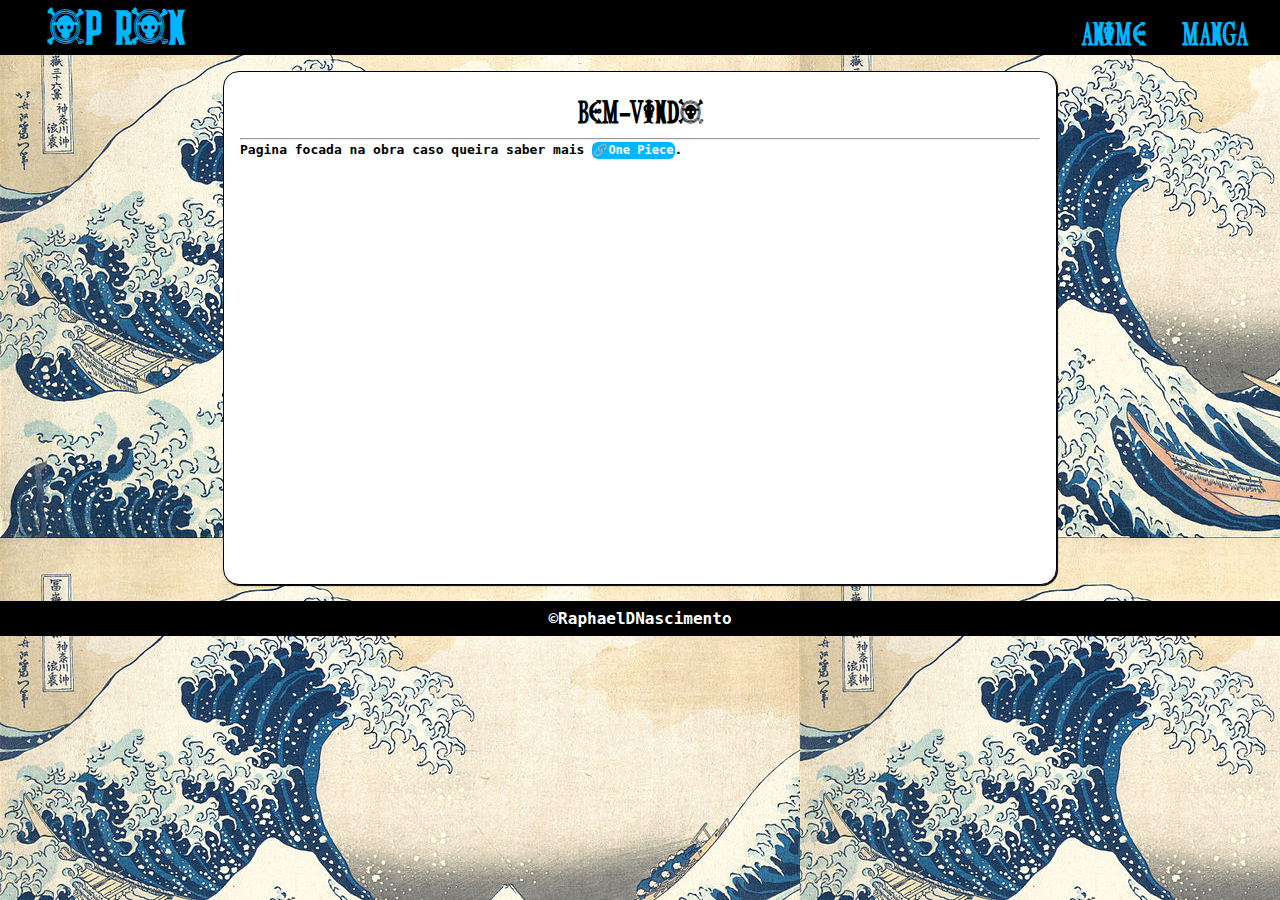
==== opron/index.html @ f1925758 "v01" ====
<!DOCTYPE html>
<html lang="pt-br">
<head>
    <meta charset="UTF-8">
    <meta http-equiv="X-UA-Compatible" content="IE=edge">
    <meta name="viewport" content="width=device-width, initial-scale=1.0">
    <link rel="shortcut icon" href="medias/favicon.ico" type="image/x-icon">
    <link rel="stylesheet" href="opron.css">
    <title>OP RON</title>
</head>
<body>
    <header>   
        <div>
                <a href="index.html">OP RON</a>
        </div>    
        <nav>    
            <a href="https://onepieceex.net/episodios/" target="_blank" class="nav1">ANIME</a>
            <a href="https://onepieceex.net/mangas/" target="_blank" class="nav1">MANGA</a>
        </nav>
    </header>
    <main>
        <h1>BEM-VINDO</h1>
        <hr>
        <p>Pagina focada na obra caso queira saber mais <a href="/onepiece/onepiece.html">&#128279;One Piece</a>.</p>
        
        
            
    </main>
    <footer>
        <p><a href="https://github.com/RaphaelDNascimento">	&copy;RaphaelDNascimento</a></p>
    </footer>
    <script>
        
    </script>
    
</body>
</html>
---- opron/opron.css ----
@charset "UTF-8";
@font-face {
    font-family:"op" ;
    src: url(fonts/onepiecefont.ttf) format('truetype');
}
@font-face {
    font-family: "rubik";
    src: url(fonts/outras/Rubik-VariableFont_wght.ttf) format(truetype);
}
*{
    margin: 0 auto;
}
body{
    background-image: url(medias/sea.jpg);
}

header{
    background-color: black;
    width: 100%;
}

header div{
    display: inline; 
}

header > div > a{
    font-family: "op";
    padding: 0 1em;
    font-size: 3em;
    color: #00b7ff;
}

header nav{
    float: right; 
    margin: 1em 0 0 0;
}

.nav1{   
    margin: 13em 1em 0 0;
    color: #00b7ff;
    font-family: "op";
    font-size: 2em;
}
main{
    border: solid 0.1em;
    border-radius: 1em;
    box-shadow: 1px 1px 1px;
    margin:1em auto;
    width: 50em;
    height: 30em;
    background-color: #ffffff;
    padding: 1em;
    font-family: Arial, Helvetica, sans-serif;
}
main .editp{
    font-family: "op";
    color: #00b7ff;
}
main a{
    background-color: #00b7ff;
    color: #ffffff;
    padding: 0.1em;
    border-radius: 0.5em;
    font-size: small;
}
main h1{
    width: auto;
    font-family: "op";
    text-align: center;
    margin: 0.2em auto;
}
main h2{
    font-family: 'Gill Sans', 'Gill Sans MT', Calibri, 'Trebuchet MS', sans-serif;
    font-weight: bolder;
}
main p{
    font-family: monospace;
    font-weight: bold;
    margin: 0.2em auto;
    text-align: justify;
}
main .abbrcss{
    text-decoration: none;
    
}

footer{
    background-color: black;
    color: white;
    padding: 0.5em;
    font-family: Arial;
    margin: 0 auto;
}
footer p,a{
    text-decoration: none;
    text-align: center;
    color: #fff;
    font-family: monospace;
    font-weight: bolder;
    font-size: large;
}
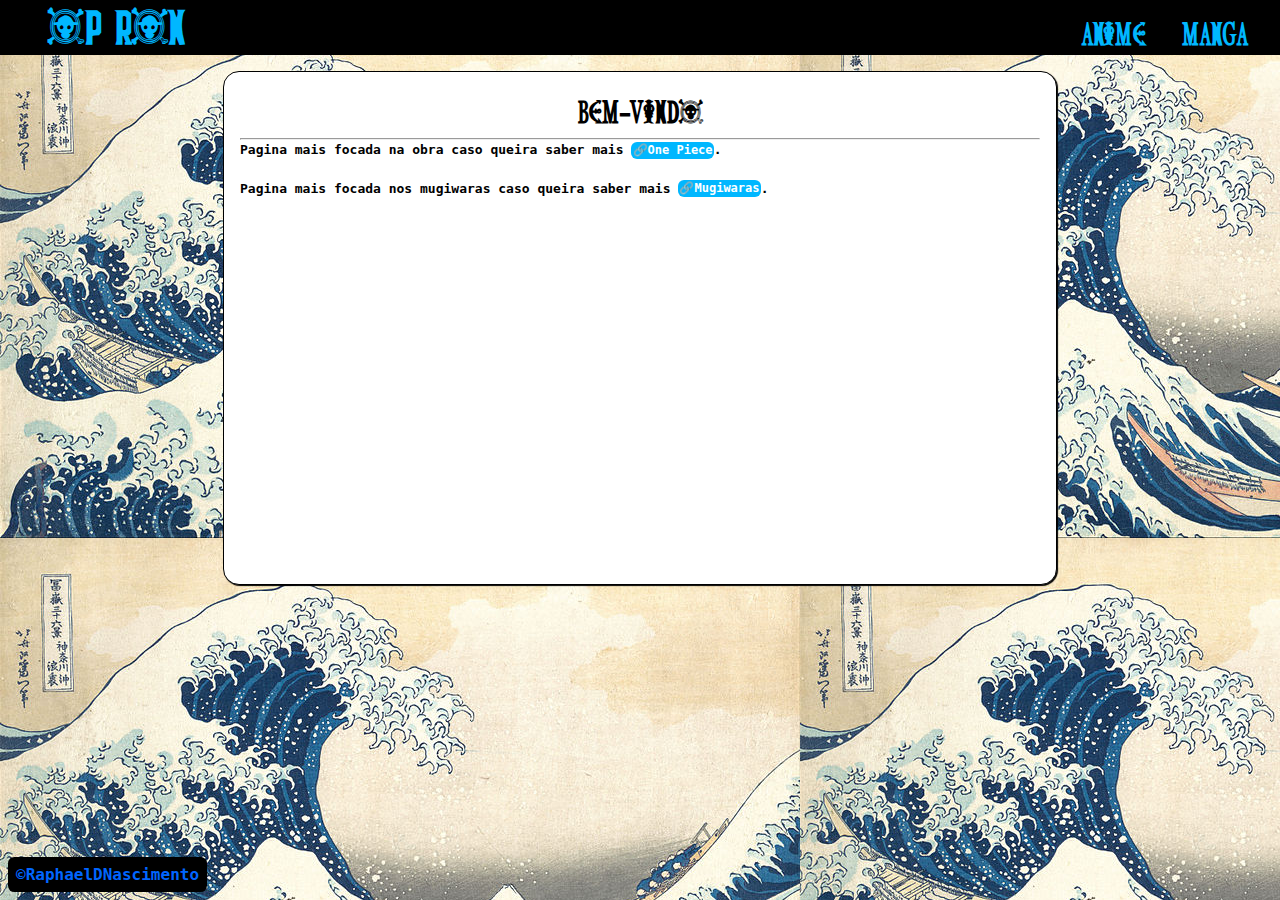
==== commit c9deb72f: "pai ta chato fi de relogin e tudo" ====
--- a/opron/index.html
+++ b/opron/index.html
@@ -21,17 +21,21 @@
     <main>
         <h1>BEM-VINDO</h1>
         <hr>
-        <p>Pagina focada na obra caso queira saber mais <a href="/onepiece/onepiece.html">&#128279;One Piece</a>.</p>
+        <p>Pagina mais focada na obra caso queira saber mais <a href="/onepiece/onepiece.html">&#128279;One Piece</a>.</p>
+        <br>
+        <p>Pagina mais focada nos mugiwaras caso queira saber mais <a href="/mugiwara/mugiwara.html">&#128279;Mugiwaras</a>.</p>
+
         
         
             
     </main>
     <footer>
         <p><a href="https://github.com/RaphaelDNascimento">	&copy;RaphaelDNascimento</a></p>
+        <div id="res">
+            
+        </div>
     </footer>
-    <script>
-        
-    </script>
+    <script src="opron.js"></script>
     
 </body>
 </html>--- a/opron/opron.css
+++ b/opron/opron.css
@@ -86,16 +86,27 @@
 
 footer{
     background-color: black;
-    color: white;
+    color: rgb(255, 255, 255);
+    bottom: 0;
+    position: fixed;
+    margin: auto;
+    border-radius: 0.4em;
     padding: 0.5em;
-    font-family: Arial;
-    margin: 0 auto;
+    margin: 0.5em;
+    text-align: center;
 }
+
 footer p,a{
     text-decoration: none;
     text-align: center;
-    color: #fff;
+    color: rgb(0, 102, 255);
     font-family: monospace;
     font-weight: bolder;
     font-size: large;
+}
+
+#res{
+    font-weight: bolder;
+    color: rgb(0, 102, 255);
+    position: right;
 }